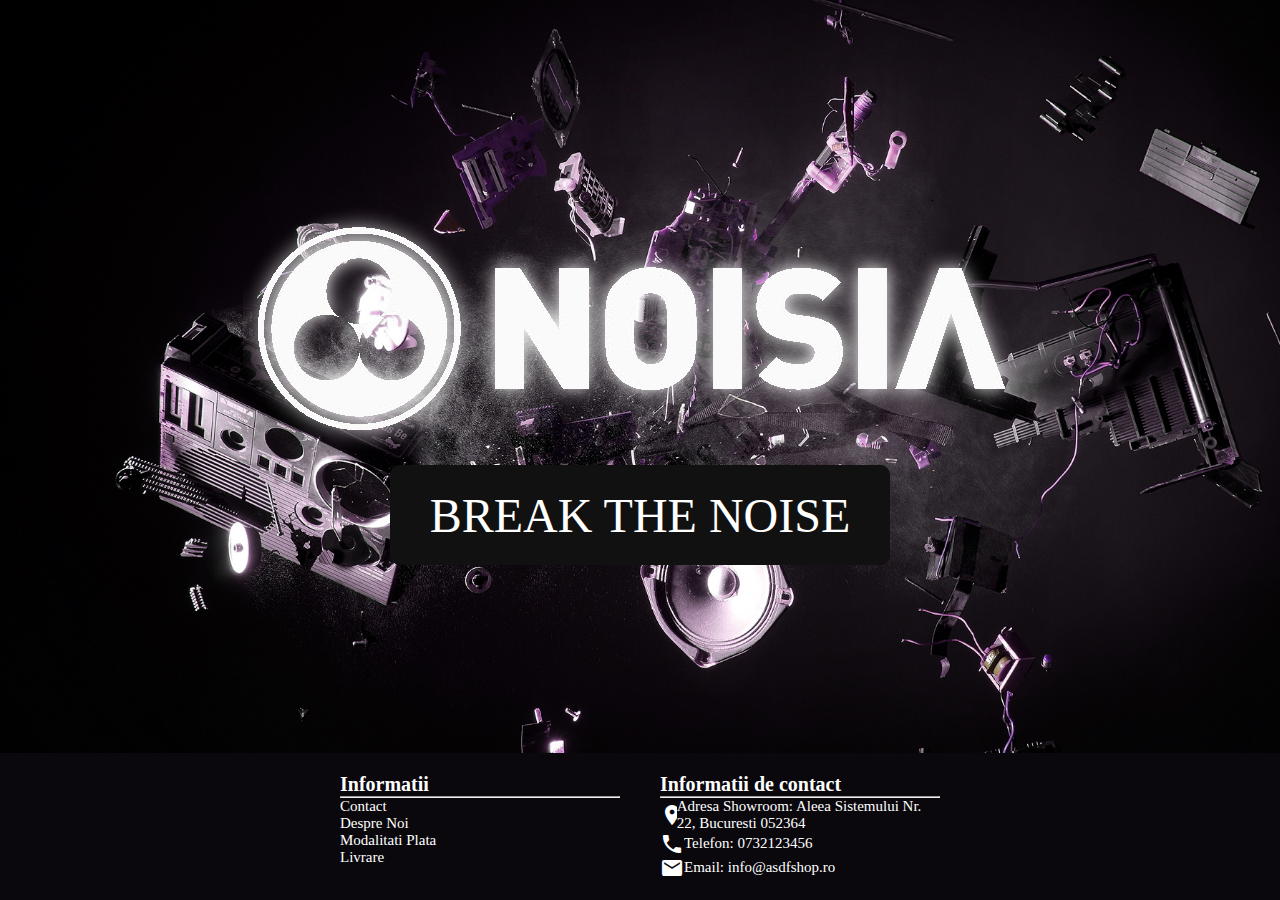
==== html/index.html @ ad5d386f "Creation" ====
<!DOCTYPE html>
<html lang="en">

<head>
  <meta charset="UTF-8">
  <meta http-equiv="X-UA-Compatible" content="IE=edge">
  <meta name="viewport" content="width=device-width, initial-scale=1.0">

  <link type="text/css" rel="stylesheet" href="../css/normalize.css"> <!--CSS RESET-->
  <link type="text/css" rel="stylesheet" href="../css/style.css">
  <link type="text/css" rel="stylesheet" href="../css/index.css">
  <link type="text/css" rel="stylesheet" href="../css/hover_glow.css">
  <link href="https://fonts.googleapis.com/icon?family=Material+Icons" rel="stylesheet">

  <title>Contact - Adresa Showroom - Program de lucru - NOISIA</title>
</head>

<body>
  <div id="landing">
    <img src="../images/index/logo.png" alt="NOISIA">
    <button class="glow-on-hover" type="button"><a href="catalog.html">BREAK THE NOISE</a>
    </button>
  </div>
  <footer id="footer">
    <div class="col-footer">
      <h1 style="margin:0; font-size:20px">Informatii</h1>
      <hr>
      <ul>
        <li>
          <a href="contact.html">Contact</a>
        </li>
        <li>
          <a href="despre_noi.html">Despre Noi</a>
        <li>
          <a href="modalitati_plata.html">Modalitati Plata</a>
        </li>
        <li>
          <a href="livrare.html">Livrare</a>
        </li>
      </ul>
    </div>
    <div class="col-footer">
      <h1 style="margin:0; font-size:20px">Informatii de contact</h1>
      <hr>
      <ul>
        <li class="col-footer-item">
          <span class="material-icons md-48">
            location_on
          </span>
          <p>Adresa Showroom: Aleea Sistemului Nr. 22, Bucuresti 052364</p>
        </li>
        <li class="col-footer-item">
          <span class="material-icons md-48">
            phone
          </span>
          <p>Telefon: 0732123456</p>
        </li>
        <li class="col-footer-item">
          <span class="material-icons md-48">
            mail
          </span>
          <p>Email: info@asdfshop.ro</p>
        </li>
      </ul>
    </div>
  </footer>
</body>

</html>
---- css/style.css ----
* {
  padding: 0;
  margin: 0;
  max-width: 100%;
  overflow: hidden;
  position: relative;
  box-sizing: border-box;
}

html {
  overflow: auto;
}

body {
  min-height: 100vh;
  overflow: auto;
  display: flex;
  flex-direction: column;
}

a {
  text-decoration: none;
  color: white;
}

.material-icons {
  font-family: "Material Icons";
  font-weight: normal;
  font-style: normal;
  font-size: 24px; /* Preferred icon size */
  display: inline-block;
  line-height: 1;
  text-transform: none;
  letter-spacing: normal;
  word-wrap: normal;
  white-space: nowrap;
  direction: ltr;

  /* Support for all WebKit browsers. */
  -webkit-font-smoothing: antialiased;
  /* Support for Safari and Chrome. */
  text-rendering: optimizeLegibility;

  /* Support for Firefox. */
  -moz-osx-font-smoothing: grayscale;

  /* Support for IE. */
  font-feature-settings: "liga";
}

#header {
  display: flex;
  flex-direction: row;
  background-color: #000000;
  justify-content: space-between;
  padding: 0 20%;
}

#header_links {
  display: flex;
  align-items: center;
  flex-wrap: nowrap;
  size: auto;
}

#login_button {
  padding: 10px;
  font-size: 20px;
  color: black;
  margin: 20px;
  background-color: #ffffff;
  border-radius: 10px;
}

.login {
  color: black;
  font-weight: bold;
}

.header_link {
  font-size: 20px;
  margin: 20px;
}

.under-header {
  display: flex;
  justify-content: space-evenly;
  align-items: center;
  padding: 0% 15%;
  background-color: #29054d;
}

#anunt_showroom {
  background-color: #170c22;
  text-align: center;
  font-size: 20px;
  padding: 10px;
}

#logo_image {
  height: 100px;
  margin: 20px;
}

#search_bar {
  width: 92%;
  height: 40px;
  background-color: white;
  border: 0;
}

.telefon-deschis {
  display: flex;
  flex-direction: column;
  align-items: center;
  justify-content: center;
  color: white;
}

.center-column {
  padding: 0 20%;
  display: flex;
  flex-direction: column;
}

#footer {
  background-color: #0a080d;
  color: white;
  display: flex;
  flex-direction: row;
  justify-content: center;
  margin-top: auto;
}

.col-footer {
  display: flex;
  flex-direction: column;
  padding: 20px;
  width: 25%;
  font-size: 15px;
}

.col-footer-item {
  display: flex;
  align-items: center;
}
---- css/index.css ----
#landing {
  background-image: url("../images/index/landing.jpg");
  height: 80vh;
  background-size: cover;
  display: flex;
  flex-direction: column;
  justify-content: center;
  align-items: center;
  flex-grow: 1;
}
---- css/hover_glow.css ----
.glow-on-hover {
  width: 500px;
  height: 100px;
  border: none;
  outline: none;
  color: #fff;
  background: #111;
  cursor: pointer;
  position: relative;
  z-index: 0;
  border-radius: 10px;
  font-size: 300%;
}

.glow-on-hover:before {
  content: "";
  background: linear-gradient(
    45deg,
    #2e015b,
    #8a34df,
    #6e39a2,
    #120023,
    #241b2c
  );
  position: absolute;
  top: -2px;
  left: -2px;
  background-size: 400%;
  z-index: -1;
  filter: blur(5px);
  width: calc(100% + 4px);
  height: calc(100% + 4px);
  animation: glowing 20s linear infinite;
  opacity: 0;
  transition: opacity 0.3s ease-in-out;
  border-radius: 10px;
}

.glow-on-hover:active {
  color: #000;
}

.glow-on-hover:active:after {
  background: transparent;
}

.glow-on-hover:hover:before {
  opacity: 1;
}

.glow-on-hover:after {
  z-index: -1;
  content: "";
  position: absolute;
  width: 100%;
  height: 100%;
  background: #111;
  left: 0;
  top: 0;
  border-radius: 10px;
}

@keyframes glowing {
  0% {
    background-position: 0 0;
  }
  50% {
    background-position: 400% 0;
  }
  100% {
    background-position: 0 0;
  }
}
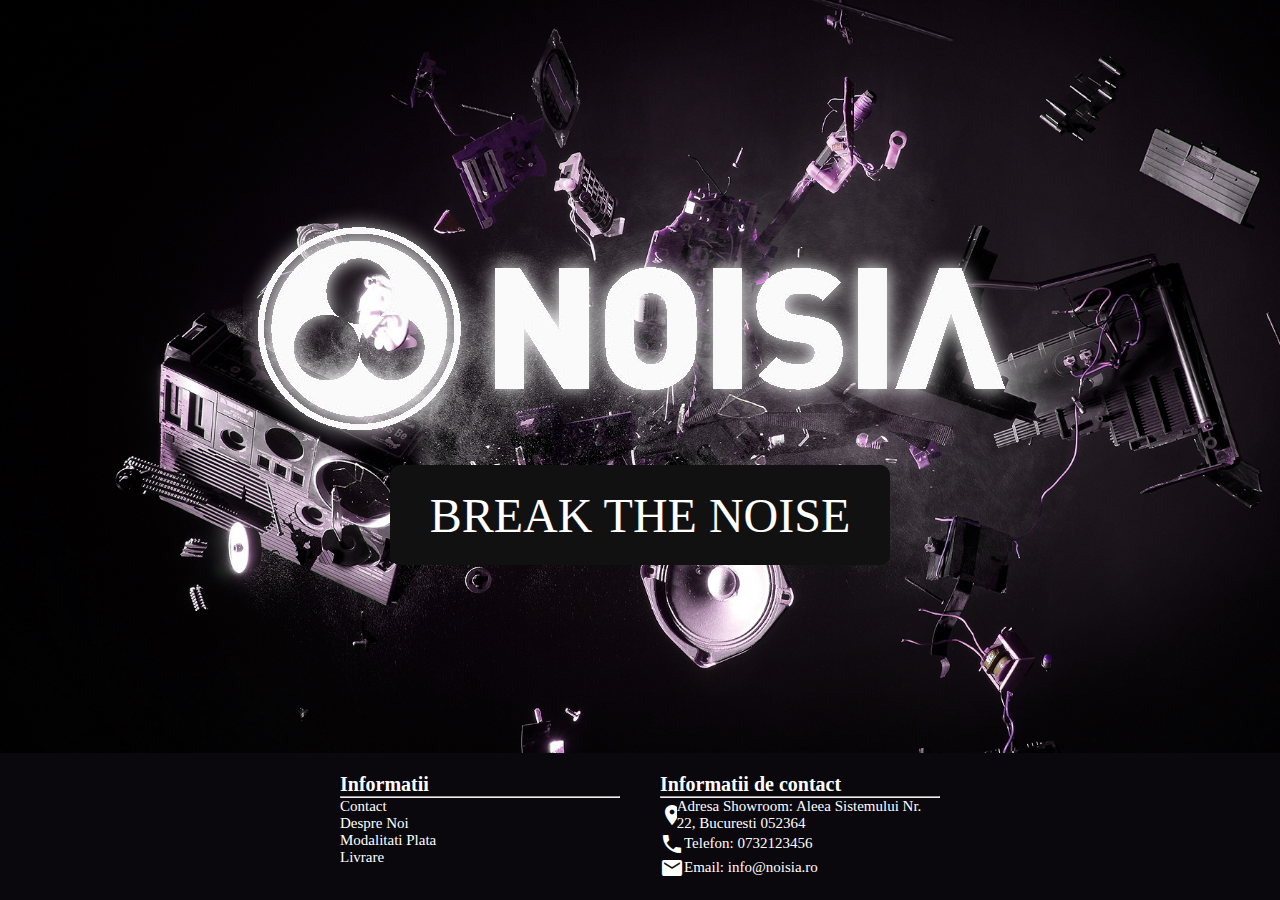
==== commit 94da19ab: "Populare catalog cu diverse produse" ====
--- a/html/index.html
+++ b/html/index.html
@@ -59,7 +59,7 @@
           <span class="material-icons md-48">
             mail
           </span>
-          <p>Email: info@asdfshop.ro</p>
+          <p>Email: info@noisia.ro</p>
         </li>
       </ul>
     </div>
--- a/css/style.css
+++ b/css/style.css
@@ -121,6 +121,7 @@
   padding: 0 20%;
   display: flex;
   flex-direction: column;
+  margin-bottom: 100px;
 }
 
 #footer {
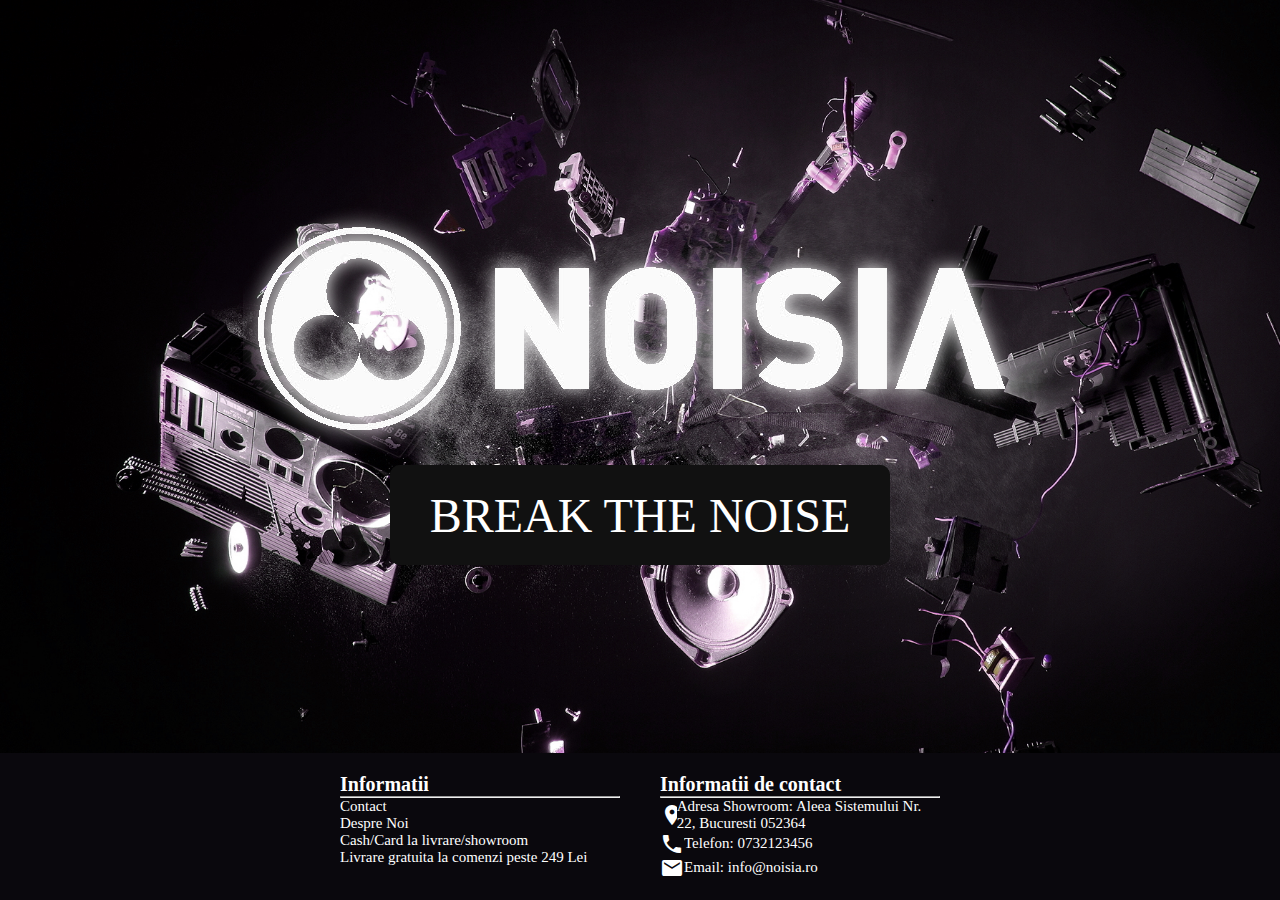
==== commit 1e64d80a: "Posibil sa fie gata mai trb adaugat doar php?" ====
--- a/html/index.html
+++ b/html/index.html
@@ -32,14 +32,14 @@
         <li>
           <a href="despre_noi.html">Despre Noi</a>
         <li>
-          <a href="modalitati_plata.html">Modalitati Plata</a>
+          <p>Cash/Card la livrare/showroom</p>
         </li>
         <li>
-          <a href="livrare.html">Livrare</a>
+          <p>Livrare gratuita la comenzi peste 249 Lei</p>
         </li>
       </ul>
     </div>
-    <div class="col-footer">
+    <div class=" col-footer">
       <h1 style="margin:0; font-size:20px">Informatii de contact</h1>
       <hr>
       <ul>
@@ -64,6 +64,7 @@
       </ul>
     </div>
   </footer>
+  <script src="../js/searchbar.js"></script>
 </body>
 
 </html>--- a/css/style.css
+++ b/css/style.css
@@ -121,7 +121,6 @@
   padding: 0 20%;
   display: flex;
   flex-direction: column;
-  margin-bottom: 100px;
 }
 
 #footer {
